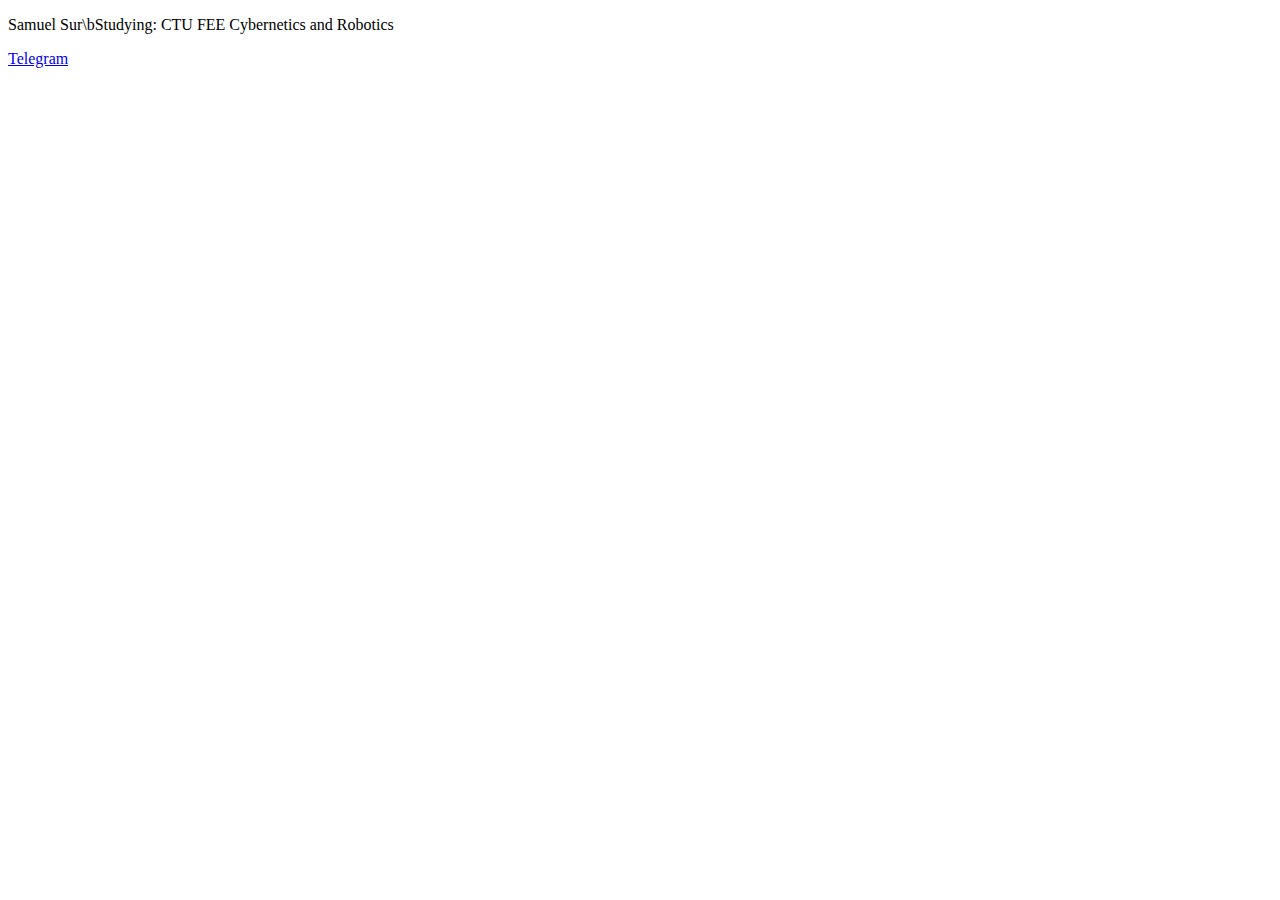
==== index.html @ 5e92b097 "site changes" ====
<!DOCTYPE html>
<html>
<head>
<title>Samuel Sur</title>
</head>
<body>

<p>Samuel Sur\bStudying: CTU FEE Cybernetics and Robotics</p>

<a href="https://t.me/samuel_sur">Telegram</a>


</body>
</html>
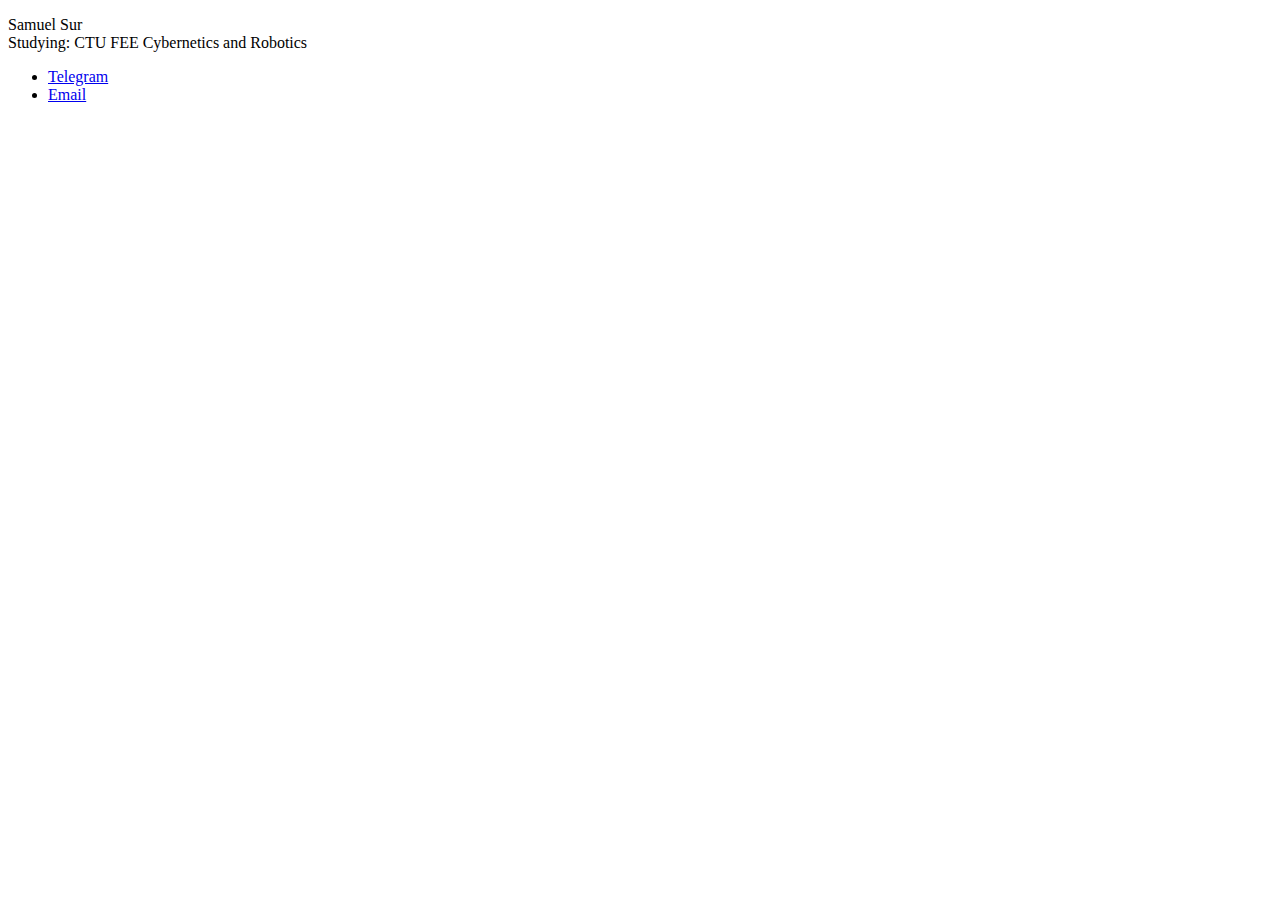
==== commit 904f8525: "site changes" ====
--- a/index.html
+++ b/index.html
@@ -5,9 +5,13 @@
 </head>
 <body>
 
-<p>Samuel Sur\bStudying: CTU FEE Cybernetics and Robotics</p>
+	<p>Samuel Sur<br>Studying: CTU FEE Cybernetics and Robotics</p>
+ <ul>
+  <li><a href="https://t.me/samuel_sur">Telegram</a></li>
+  <li><a href="mailto:sur.samuel@gmail.com">Email</a></li>
+ 
+</ul> 
 
-<a href="https://t.me/samuel_sur">Telegram</a>
 
 
 </body>
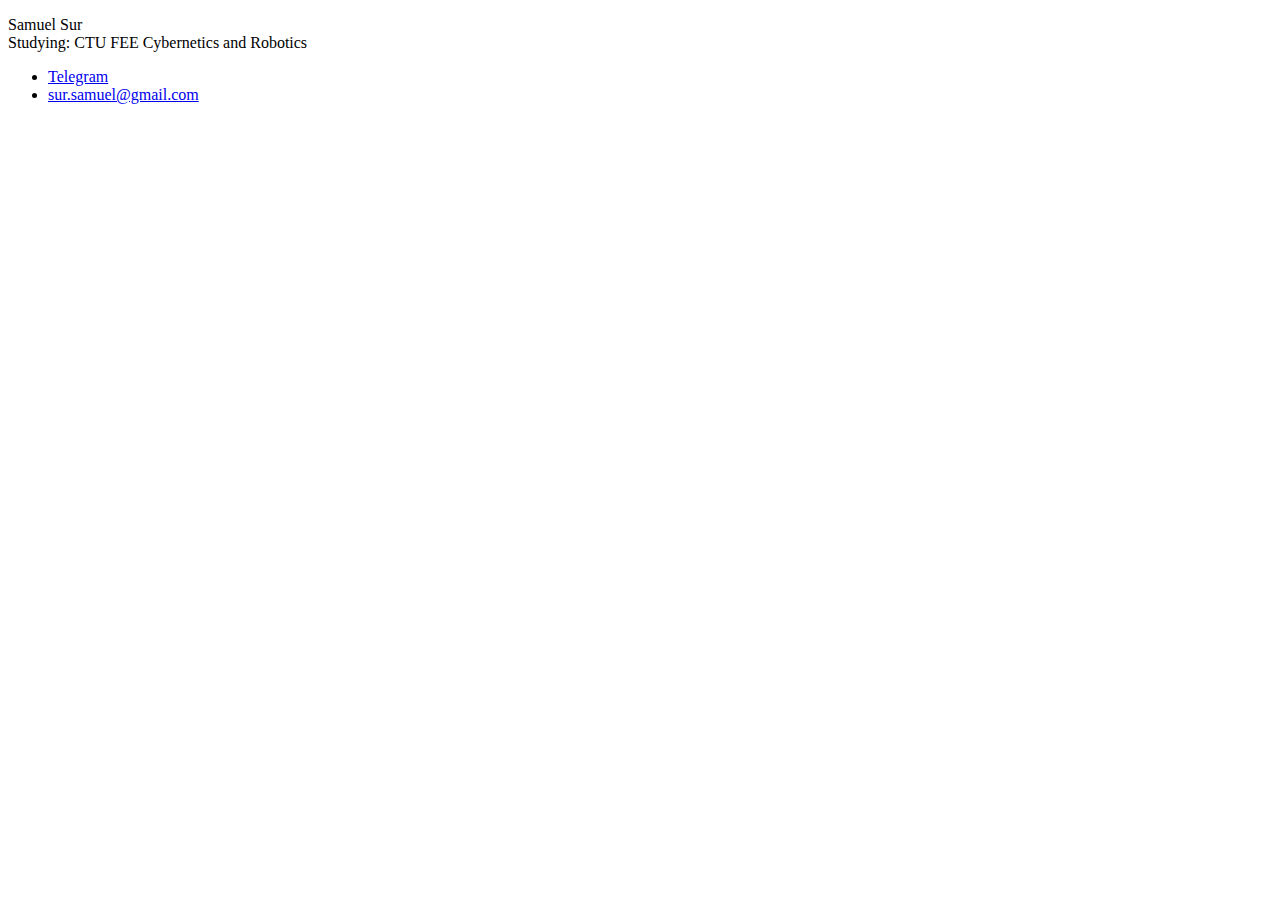
==== commit 5283b7cc: "site changes and changed readme" ====
--- a/index.html
+++ b/index.html
@@ -8,7 +8,7 @@
 	<p>Samuel Sur<br>Studying: CTU FEE Cybernetics and Robotics</p>
  <ul>
   <li><a href="https://t.me/samuel_sur">Telegram</a></li>
-  <li><a href="mailto:sur.samuel@gmail.com">Email</a></li>
+  <li><a href="mailto:sur.samuel@gmail.com">sur.samuel@gmail.com</a></li>
  
 </ul> 
 
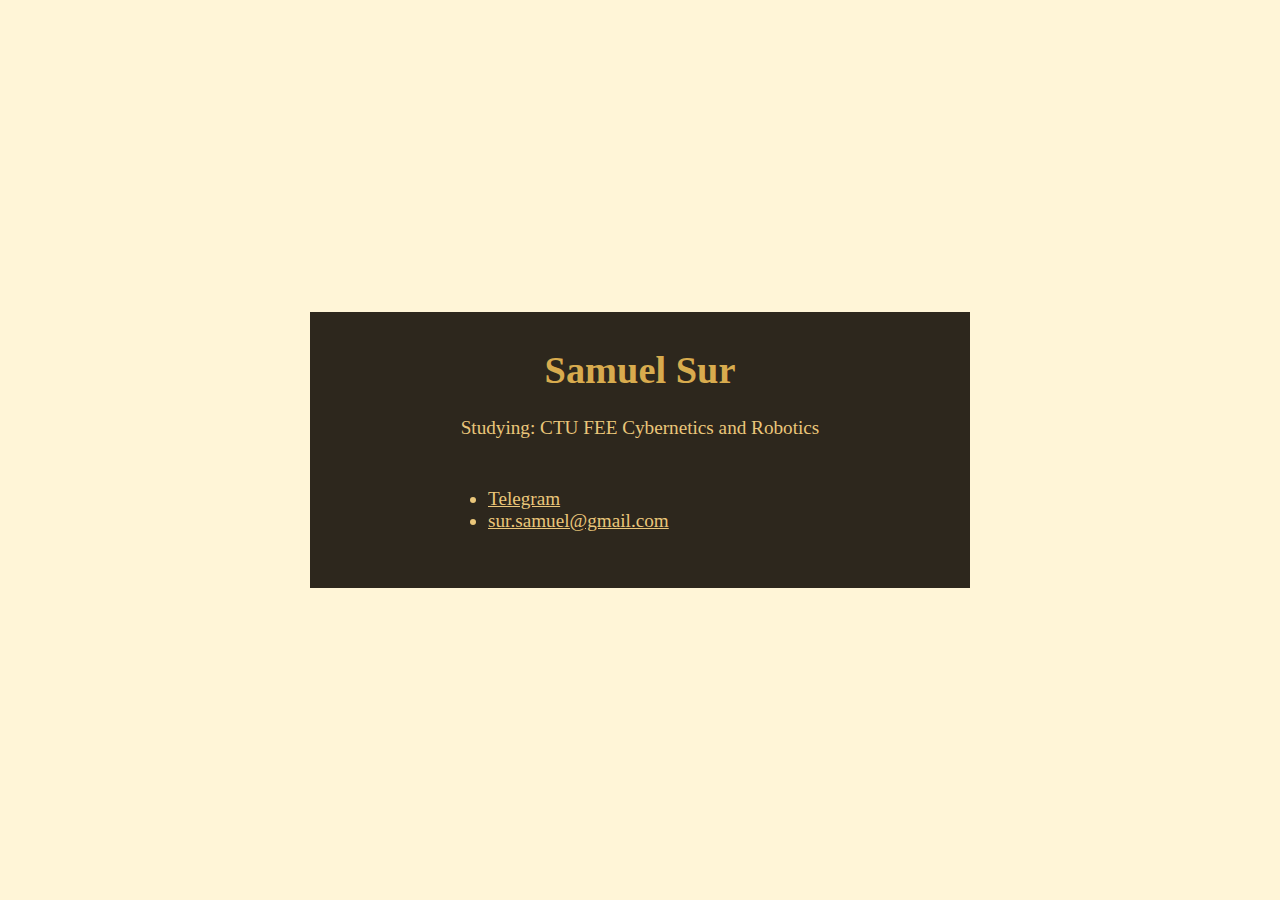
==== commit 4377114d: "update email and telegram" ====
--- a/index.html
+++ b/index.html
@@ -1,18 +1,28 @@
 <!DOCTYPE html>
 <html>
+<meta name="viewport" content="width=device-width, initial-scale=1.0, maximum-scale=1.0, user-scalable=no">
 <head>
 <title>Samuel Sur</title>
+<link rel="stylesheet" type="text/css" href="main.css">
 </head>
 <body>
+<div id = "main">
+	<div class = "center">
+  <h1>Samuel Sur</h1> 
+  <p>Studying: CTU FEE Cybernetics and Robotics</p>
+</div>  
+<div id = "ul">
+ <ul>
+  <li><a href="https://t.me/samuelsur">Telegram</a></li>
+  <li><a href="mailto:sur.samuel@gmail.com">sur.samuel@gmail.com</a></li>
+</ul> 
+</div>
 
-	<p>Samuel Sur<br>Studying: CTU FEE Cybernetics and Robotics</p>
- <ul>
-  <li><a href="https://t.me/samuel_sur">Telegram</a></li>
-  <li><a href="mailto:sur.samuel@gmail.com">sur.samuel@gmail.com</a></li>
- 
-</ul> 
+<!-- <svg width="500" height="500">    
+    <polyline style="stroke-linejoin:round; stroke-linecap:round; stroke:black; stroke-width:5; fill: none;"
 
-
-
+points="50 300, 100 250, 170 320, 150 300, 220 230, 220 180, 240 180, 200 180, 220 180, 220 160, 210 160, 230 160, 220 160, 220 150, 220, 230, 310 320, 290 300, 340 250, 410 320" />
+</svg> -->
+</div>
 </body>
 </html> 
--- a/main.css
+++ b/main.css
@@ -0,0 +1,71 @@
+body{
+    background-color: #fff5d7;
+
+}
+#main {
+    /* box-shadow: 2px 2px #ffaaab; */
+    position:absolute; /*it can be fixed too*/
+    left:0; right:0;
+    top:0; bottom:0;
+    margin:auto;
+
+    color: #EAC67A;
+    margin: auto;
+    
+    height: 20vw;
+    width: 50vw;
+    /* border: 3px solid #ffaaab; */
+    background-color: #2d271d;
+    padding: 10px;
+  }
+
+  h1{
+    font-size: 3vw;
+    color: #d8ab4e;
+    text-align: center;
+  }
+  p{
+    text-align: center;
+    font-size: 1.5vw;
+  }
+
+#ul{
+    width: 30vw; /*can be in percentage also.*/
+    height: auto;
+    margin: 0 auto;
+    padding: 10px;
+    position: relative;
+}
+  ul{
+    
+    font-size: 1.5vw;
+    /* list-style-type: none;  */
+    text-align: left;
+      
+  }
+a{
+    color:#EAC67A;
+}
+@media only screen and (max-width:620px) {
+    /* For mobile phones: */
+    #main{
+        padding: 0px;
+        width:100%;
+        
+    }
+    #ul{
+        width: 60vw;
+    }
+    h1{
+        font-size: 4vw;
+    }
+    p{
+        font-size: 3vw;
+    }
+    a{
+        font-size: 3vw;
+    }
+    body{
+        background-color: #2d271d;
+    }
+  }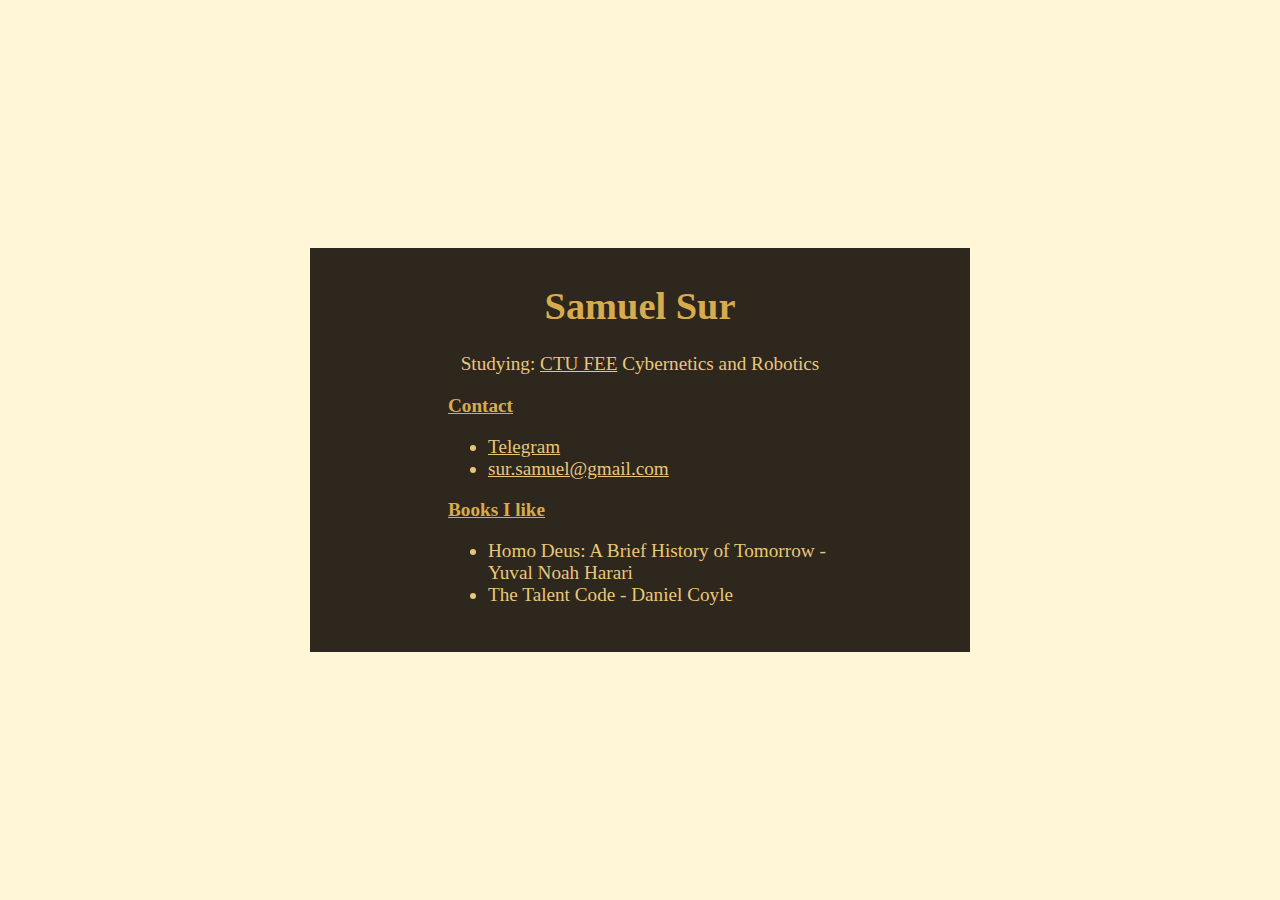
==== commit a6f5062c: "final_books" ====
--- a/index.html
+++ b/index.html
@@ -8,16 +8,24 @@
 <body>
 <div id = "main">
 	<div class = "center">
-  <h1>Samuel Sur</h1> 
-  <p>Studying: CTU FEE Cybernetics and Robotics</p>
-</div>  
-<div id = "ul">
- <ul>
-  <li><a href="https://t.me/samuelsur">Telegram</a></li>
-  <li><a href="mailto:sur.samuel@gmail.com">sur.samuel@gmail.com</a></li>
-</ul> 
-</div>
+    <h1>Samuel Sur</h1> 
+    <p>Studying: <a href = https://www.fel.cvut.cz/en/ target="_blank">CTU FEE</a> Cybernetics and Robotics</p>
+  </div>  
+  <div id = "ul">
+  <h2 class = "subtitle">Contact</h2>
+  <ul>
+    <li><a href="https://t.me/samuelsur" target="_blank">Telegram</a></li>
+    <li><a href="mailto:sur.samuel@gmail.com">sur.samuel@gmail.com</a></li>
+  </ul> 
+  <h2 class="subtitle">Books I like</h2>
+  <ul id = "books">
+    <li>Homo Deus: A Brief History of Tomorrow - Yuval Noah Harari</li>
+    <li>The Talent Code - Daniel Coyle</li>
+  </ul>
 
+  </div>
+
+  
 <!-- <svg width="500" height="500">    
     <polyline style="stroke-linejoin:round; stroke-linecap:round; stroke:black; stroke-width:5; fill: none;"
 
--- a/main.css
+++ b/main.css
@@ -1,5 +1,11 @@
 body{
     background-color: #fff5d7;
+
+}
+.subtitle{
+  text-decoration: underline;
+  font-size: 1.5vw;
+  color: #d8ab4e;
 
 }
 #main {
@@ -10,9 +16,8 @@
     margin:auto;
 
     color: #EAC67A;
-    margin: auto;
     
-    height: 20vw;
+    height: 30vw;
     width: 50vw;
     /* border: 3px solid #ffaaab; */
     background-color: #2d271d;
@@ -24,6 +29,7 @@
     color: #d8ab4e;
     text-align: center;
   }
+  
   p{
     text-align: center;
     font-size: 1.5vw;
@@ -33,7 +39,7 @@
     width: 30vw; /*can be in percentage also.*/
     height: auto;
     margin: 0 auto;
-    padding: 10px;
+    padding: 0px;
     position: relative;
 }
   ul{
@@ -50,11 +56,17 @@
     /* For mobile phones: */
     #main{
         padding: 0px;
-        width:100%;
-        
+        width: 100%;
+        height: 60vw;  
     }
     #ul{
-        width: 60vw;
+       width: 60vw;
+  
+       
+    }
+    
+    .subtitle{
+      font-size: 3vw;
     }
     h1{
         font-size: 4vw;
@@ -68,4 +80,7 @@
     body{
         background-color: #2d271d;
     }
+    #books{
+      font-size: 3vw;
+    }
   }